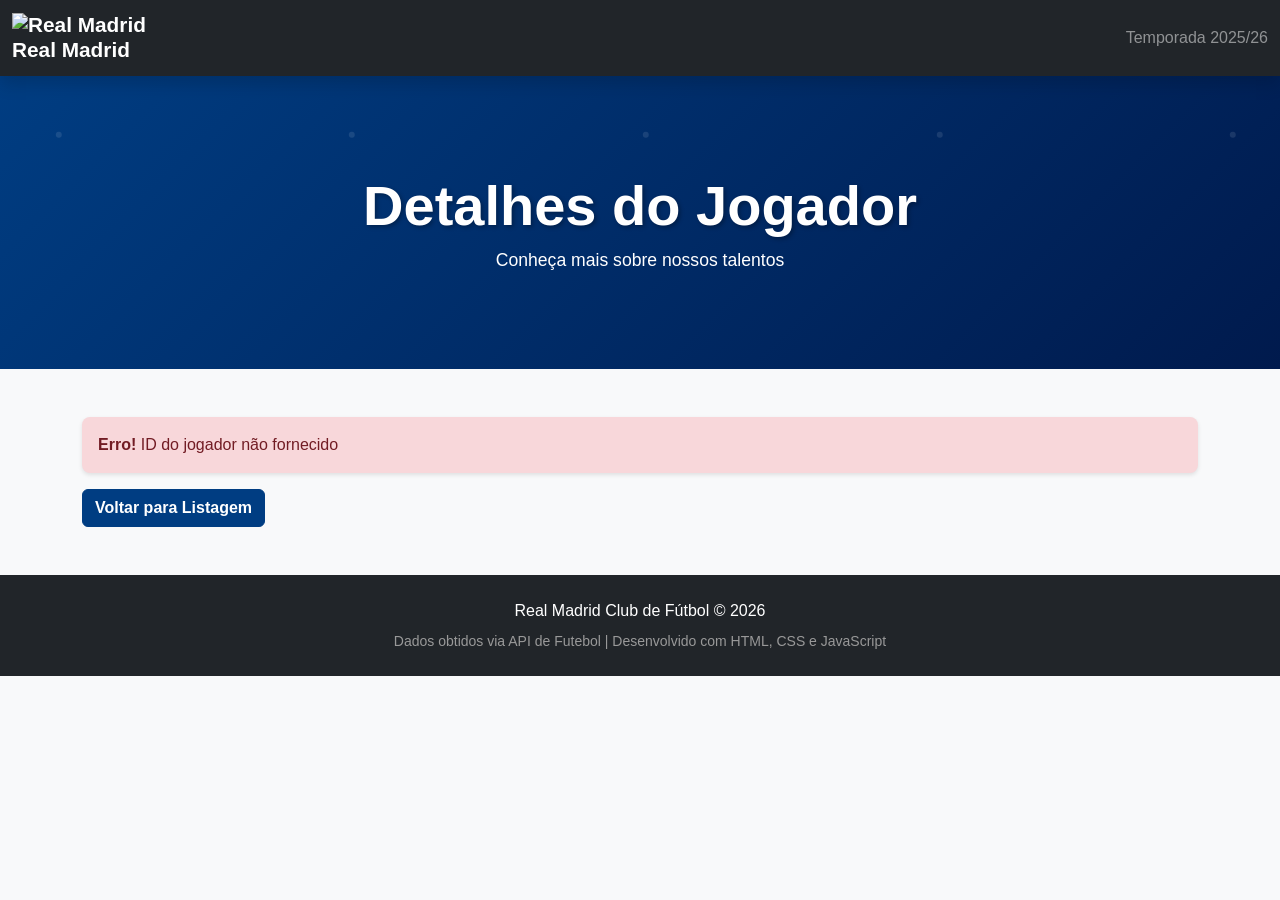
==== detalhes.html @ dc1a7339 "Initial commit: Real Madrid website with players, history, and stats" ====
<!DOCTYPE html>
<html lang="pt-BR">
<head>
    <meta charset="UTF-8">
    <meta name="viewport" content="width=device-width, initial-scale=1.0">
    <title>Detalhes do Jogador - Real Madrid</title>
    <link href="https://cdn.jsdelivr.net/npm/bootstrap@5.3.0/dist/css/bootstrap.min.css" rel="stylesheet">
    <link rel="stylesheet" href="css/style.css">
</head>
<body>
    <!-- Navbar -->
    <nav class="navbar navbar-dark bg-dark sticky-top shadow">
        <div class="container-fluid">
            <a href="index.html" class="navbar-brand mb-0 h1">
                <img src="https://www.realmadrid.com/img/header/escudo.png" alt="Real Madrid" height="45" class="me-2">
                <strong>Real Madrid</strong>
            </a>
            <span class="text-white-50">Temporada 2025/26</span>
        </div>
    </nav>

    <!-- Hero Section -->
    <div class="hero-section">
        <div class="container-fluid text-center py-5">
            <h1 class="display-4 text-white mb-2">Detalhes do Jogador</h1>
            <p class="lead text-white mb-0">Conheça mais sobre nossos talentos</p>
        </div>
    </div>

    <!-- Loading Message -->
    <div id="loading" class="container mt-5 text-center">
        <div class="spinner-border text-primary" role="status">
            <span class="visually-hidden">Carregando...</span>
        </div>
        <p class="mt-2">Carregando detalhes do jogador...</p>
    </div>

    <!-- Error Message -->
    <div id="error" class="container mt-5">
        <div class="alert alert-danger" role="alert">
            <strong>Erro!</strong> <span id="errorMessage"></span>
        </div>
        <a href="index.html" class="btn btn-primary">Voltar para Listagem</a>
    </div>

    <!-- Player Details -->
    <div id="playerDetails" class="container my-5" style="display: none;">
        <div class="row">
            <!-- Player Image and Basic Info -->
            <div class="col-md-4 mb-4">
                <div class="card player-detail-card">
                    <div class="player-detail-image-wrapper">
                        <img id="playerImage" src="https://via.placeholder.com/300x400?text=Indisponível" 
                             class="card-img-top player-detail-image" 
                             alt="Jogador"
                             loading="lazy">
                    </div>
                    <div class="card-body">
                        <h2 id="playerName" class="card-title"></h2>
                        <p class="text-muted mb-3" id="playerPosition"></p>
                        <div class="mb-3">
                            <p class="mb-1"><strong>Número:</strong> <span id="playerNumber">-</span></p>
                            <p class="mb-1"><strong>Altura:</strong> <span id="playerHeight">-</span></p>
                            <p class="mb-1"><strong>Peso:</strong> <span id="playerWeight">-</span></p>
                            <p class="mb-1"><strong>Idade:</strong> <span id="playerAge">-</span></p>
                        </div>
                    </div>
                </div>
            </div>

            <!-- Player Stats and Info -->
            <div class="col-md-8">
                <!-- Personal Info -->
                <div class="card mb-4">
                    <div class="card-header bg-primary text-white">
                        <h5 class="mb-0">Informações Pessoais</h5>
                    </div>
                    <div class="card-body">
                        <div class="row">
                            <div class="col-md-6 mb-3">
                                <p class="mb-1"><strong>Data de Nascimento:</strong></p>
                                <p id="playerBirth">-</p>
                            </div>
                            <div class="col-md-6 mb-3">
                                <p class="mb-1"><strong>Nacionalidade:</strong></p>
                                <p id="playerNationality">-</p>
                            </div>
                            <div class="col-md-6 mb-3">
                                <p class="mb-1"><strong>Pé Preferido:</strong></p>
                                <p id="playerFoot">-</p>
                            </div>
                            <div class="col-md-6 mb-3">
                                <p class="mb-1"><strong>Posição Principal:</strong></p>
                                <p id="playerMainPosition">-</p>
                            </div>
                        </div>
                    </div>
                </div>

                <!-- Career Stats -->
                <div class="card mb-4">
                    <div class="card-header bg-success text-white">
                        <h5 class="mb-0">Estatísticas na Carreira</h5>
                    </div>
                    <div class="card-body">
                        <div class="row text-center">
                            <div class="col-md-3 mb-3">
                                <h4 id="playerApearances" class="text-primary">0</h4>
                                <p class="text-muted">Aparições</p>
                            </div>
                            <div class="col-md-3 mb-3">
                                <h4 id="playerGoals" class="text-success">0</h4>
                                <p class="text-muted">Gols Marcados</p>
                            </div>
                            <div class="col-md-3 mb-3">
                                <h4 id="playerAssists" class="text-info">0</h4>
                                <p class="text-muted">Assistências</p>
                            </div>
                            <div class="col-md-3 mb-3">
                                <h4 id="playerYellowCards" class="text-warning">0</h4>
                                <p class="text-muted">Cartões Amarelos</p>
                            </div>
                        </div>
                    </div>
                </div>

                <!-- About -->
                <div class="card">
                    <div class="card-header bg-info text-white">
                        <h5 class="mb-0">Sobre</h5>
                    </div>
                    <div class="card-body">
                        <p id="playerBio">Jogador do Real Madrid, um dos melhores clubes do mundo. Contribui para as conquistas e história do clube.</p>
                    </div>
                </div>
            </div>
        </div>

        <!-- Back Button -->
        <div class="mt-5">
            <a href="index.html" class="btn btn-primary">← Voltar para Listagem</a>
        </div>
    </div>

    <!-- Footer -->
    <footer class="bg-dark text-white text-center py-4 mt-5">
        <div class="container">
            <p class="mb-2">Real Madrid Club de Fútbol © 2026</p>
            <p class="text-muted small">Dados obtidos via API de Futebol | Desenvolvido com HTML, CSS e JavaScript</p>
        </div>
    </footer>

    <script src="https://cdn.jsdelivr.net/npm/bootstrap@5.3.0/dist/js/bootstrap.bundle.min.js"></script>
    <script src="js/api.js"></script>
    <script src="js/detalhes.js"></script>
</body>
</html>
---- css/style.css ----
/* style.css - Estilos customizados para o projeto Real Madrid */

/**
 * Variáveis CSS
 */
:root {
    --primary-color: #003d82; /* Azul Real Madrid */
    --secondary-color: #fff; /* Branco */
    --accent-color: #ffc400; /* Dourado */
    --dark-color: #1a1a1a;
    --light-color: #f8f9fa;
    --border-radius: 0.5rem;
}

/**
 * Estilos Gerais
 */
body {
    font-family: 'Segoe UI', Tahoma, Geneva, Verdana, sans-serif;
    background-color: var(--light-color);
    color: var(--dark-color);
}

a {
    color: var(--primary-color);
    text-decoration: none;
    transition: color 0.3s ease;
}

a:hover {
    color: var(--accent-color);
}

h1, h2, h3, h4, h5, h6 {
    color: var(--dark-color);
    font-weight: 600;
}

/**
 * Navbar
 */
.navbar {
    box-shadow: 0 2px 4px rgba(0, 0, 0, 0.1);
}

.navbar-brand {
    font-weight: 700;
    font-size: 1.3rem;
    transition: transform 0.3s ease;
}

.navbar-brand:hover {
    transform: scale(1.05);
}

/**
 * Hero Section
 */
.hero-section {
    background: linear-gradient(135deg, var(--primary-color) 0%, #001a4d 100%);
    color: white;
    padding: 3rem 0;
    position: relative;
    overflow: hidden;
}

.hero-section::before {
    content: '';
    position: absolute;
    top: 0;
    left: 0;
    right: 0;
    bottom: 0;
    background-image: 
        url('data:image/svg+xml,<svg xmlns="http://www.w3.org/2000/svg" viewBox="0 0 100 100"><circle cx="20" cy="20" r="1" fill="%23fff" opacity="0.1"/></svg>');
    background-repeat: repeat;
    pointer-events: none;
}

.hero-section h1 {
    color: white;
    text-shadow: 2px 2px 4px rgba(0, 0, 0, 0.3);
    font-weight: 700;
}

.hero-section p {
    font-size: 1.1rem;
}

/**
 * Cards dos Jogadores
 */
.player-card {
    transition: all 0.3s ease;
    border: 1px solid #e0e0e0;
    border-radius: var(--border-radius);
    overflow: hidden;
    box-shadow: 0 2px 8px rgba(0, 0, 0, 0.1);
    display: flex;
    flex-direction: column;
    height: 100%;
    position: relative;
}

.player-card:hover {
    transform: translateY(-8px);
    box-shadow: 0 8px 16px rgba(0, 0, 0, 0.15);
    border-color: var(--accent-color);
}

.position-badge {
    position: absolute;
    top: 10px;
    right: 10px;
    padding: 0.4rem 0.8rem;
    border-radius: 20px;
    font-size: 0.75rem;
    font-weight: 600;
    z-index: 10;
    text-transform: uppercase;
    box-shadow: 0 2px 4px rgba(0, 0, 0, 0.2);
}

.player-image-wrapper {
    width: 100%;
    height: 300px;
    overflow: hidden;
    background: linear-gradient(135deg, #f0f0f0 0%, #e8e8e8 100%);
    position: relative;
}

.player-card .player-image {
    width: 100%;
    height: 100%;
    object-fit: cover;
    transition: transform 0.3s ease;
}

.player-card:hover .player-image {
    transform: scale(1.05);
}

.player-card .card-body {
    padding: 1.5rem;
    flex-grow: 1;
    display: flex;
    flex-direction: column;
}

.player-card .card-title {
    color: var(--primary-color);
    font-weight: 700;
    margin-bottom: 0.25rem;
}

.player-card .card-text {
    font-size: 0.9rem;
}

.player-stats {
    display: flex;
    gap: 0.5rem;
    flex-wrap: wrap;
    margin-top: 0.75rem;
}

.player-stats .badge {
    font-weight: 600;
    padding: 0.4rem 0.7rem;
    font-size: 0.8rem;
}

/**
 * Stats Row nos Cards
 */
.stats-row {
    display: grid;
    grid-template-columns: repeat(3, 1fr);
    gap: 1rem;
    text-align: center;
    padding: 1rem 0;
    border-top: 1px solid #e0e0e0;
    border-bottom: 1px solid #e0e0e0;
    margin: 1rem 0;
}

.stat-item {
    display: flex;
    flex-direction: column;
    gap: 0.25rem;
}

.stat-value {
    font-size: 1.5rem;
    font-weight: 700;
    color: var(--primary-color);
}

.stat-label {
    font-size: 0.75rem;
    color: #666;
    text-transform: uppercase;
    font-weight: 600;
}

/**
 * Botões
 */
.btn-primary {
    background-color: var(--primary-color);
    border-color: var(--primary-color);
    font-weight: 600;
    transition: all 0.3s ease;
}

.btn-primary:hover {
    background-color: var(--accent-color);
    border-color: var(--accent-color);
    color: var(--dark-color);
    transform: scale(1.05);
}

.btn-primary:focus,
.btn-primary:active {
    background-color: #002855;
    border-color: #002855;
}

/**
 * Cards de Informação
 */
.card {
    border: 1px solid #e0e0e0;
    border-radius: var(--border-radius);
    box-shadow: 0 2px 4px rgba(0, 0, 0, 0.05);
    transition: box-shadow 0.3s ease;
}

.card:hover {
    box-shadow: 0 4px 8px rgba(0, 0, 0, 0.1);
}

.card-header {
    border-bottom: 2px solid rgba(255, 255, 255, 0.2);
    font-weight: 600;
}

.card-header.bg-primary {
    background-color: var(--primary-color) !important;
}

.card-header.bg-success {
    background-color: #28a745 !important;
}

.card-header.bg-info {
    background-color: #17a2b8 !important;
}

/**
 * Alertas
 */
.alert {
    border-radius: var(--border-radius);
    border: none;
    box-shadow: 0 2px 4px rgba(0, 0, 0, 0.1);
}

.alert-danger {
    background-color: #f8d7da;
    color: #721c24;
}

/**
 * Loading Spinner
 */
.spinner-border {
    color: var(--primary-color);
    width: 3rem;
    height: 3rem;
}

/**
 * Footer
 */
footer {
    background-color: var(--dark-color);
    color: white;
    margin-top: 5rem;
}

footer p {
    margin: 0;
}

footer .text-muted {
    color: #999 !important;
}

/**
 * Página de Detalhes
 */
.player-detail-card {
    box-shadow: 0 4px 8px rgba(0, 0, 0, 0.15);
}

.player-detail-image-wrapper {
    width: 100%;
    height: 400px;
    overflow: hidden;
    background: linear-gradient(135deg, #f0f0f0 0%, #e8e8e8 100%);
}

.player-detail-image {
    width: 100%;
    height: 100%;
    object-fit: cover;
    display: block;
}

/**
 * Responsividade
 */
@media (max-width: 768px) {
    .hero-section {
        padding: 2rem 0;
    }

    .hero-section h1 {
        font-size: 2rem;
    }

    .hero-section p {
        font-size: 0.95rem;
    }

    .player-card .player-image {
        height: 250px;
    }

    .player-detail-image-wrapper {
        height: 300px;
    }

    .stats-row {
        gap: 0.5rem;
    }

    .stat-value {
        font-size: 1.25rem;
    }

    .stat-label {
        font-size: 0.7rem;
    }

    .container-fluid {
        padding-left: 1rem;
        padding-right: 1rem;
    }
}

@media (max-width: 576px) {
    .hero-section h1 {
        font-size: 1.5rem;
    }

    .hero-section p {
        font-size: 0.9rem;
    }

    .navbar-brand {
        font-size: 1rem;
    }

    .player-card {
        margin-bottom: 1rem;
    }

    .player-card .player-image {
        height: 200px;
    }

    .player-detail-image-wrapper {
        height: 250px;
    }

    .card-body {
        padding: 1rem;
    }

    .card-title {
        font-size: 1rem;
    }

    .stats-row {
        grid-template-columns: repeat(3, 1fr);
        gap: 0.25rem;
    }

    .card-header h5 {
        font-size: 1rem;
    }
}

/**
 * Utilitários
 */
.text-justify {
    text-align: justify;
}

.transition-smooth {
    transition: all 0.3s ease;
}

.shadow-sm {
    box-shadow: 0 1px 3px rgba(0, 0, 0, 0.1);
}

.shadow {
    box-shadow: 0 2px 8px rgba(0, 0, 0, 0.15);
}

/**
 * Animações
 */
@keyframes fadeIn {
    from {
        opacity: 0;
        transform: translateY(10px);
    }
    to {
        opacity: 1;
        transform: translateY(0);
    }
}

.fade-in {
    animation: fadeIn 0.5s ease;
}

.card {
    animation: fadeIn 0.5s ease;
}

/**
 * Melhorias de acessibilidade
 */
.btn:focus {
    outline: 2px solid var(--accent-color);
    outline-offset: 2px;
}

a:focus {
    outline: 2px solid var(--primary-color);
    outline-offset: 2px;
}

img {
    max-width: 100%;
    height: auto;
    display: block;
}

.card img {
    background-color: #f0f0f0;
}
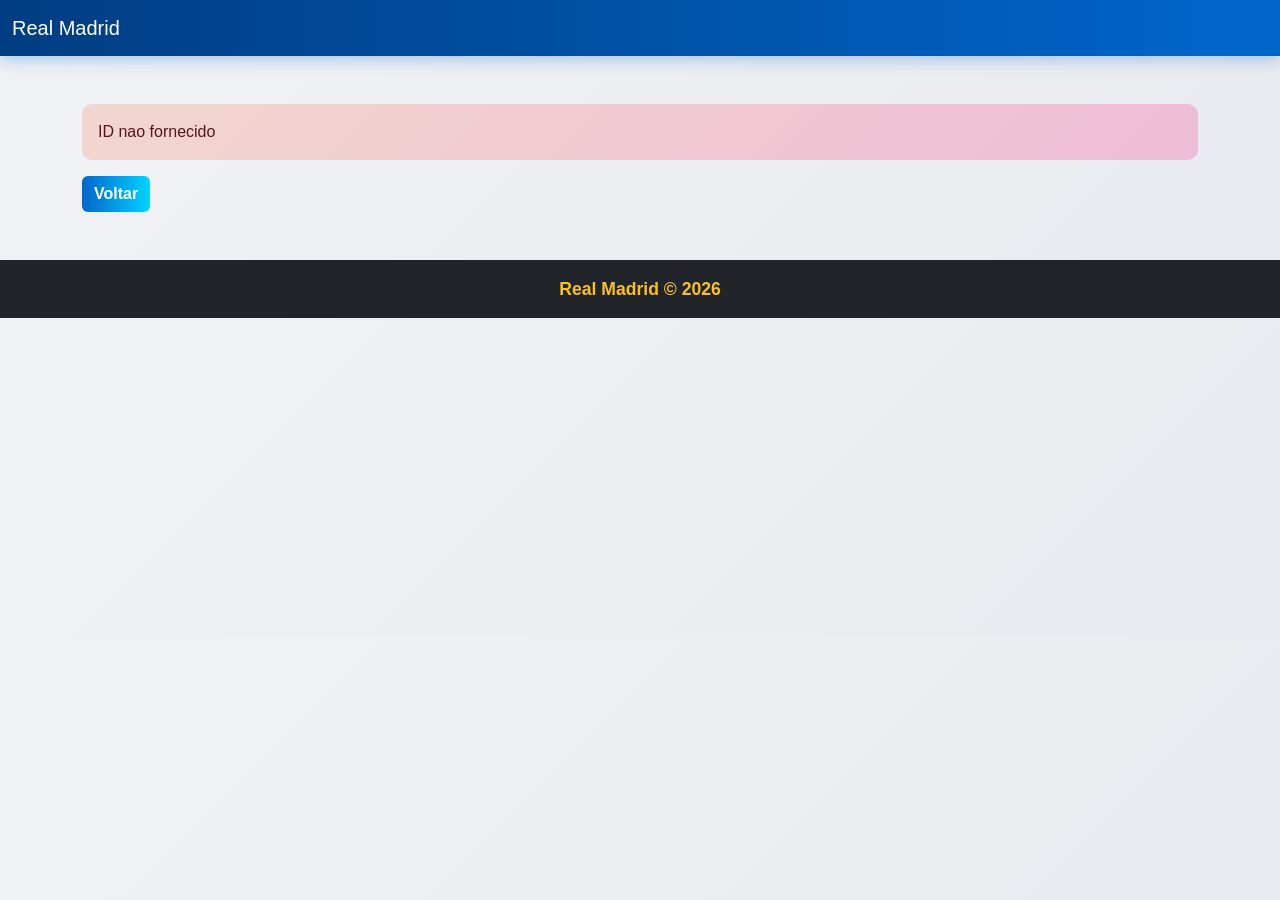
==== commit bf1bae10: "Redesign UI colorido e moderno com 12 jogadores e fotos em gradiente" ====
--- a/detalhes.html
+++ b/detalhes.html
@@ -3,151 +3,60 @@
 <head>
     <meta charset="UTF-8">
     <meta name="viewport" content="width=device-width, initial-scale=1.0">
-    <title>Detalhes do Jogador - Real Madrid</title>
+    <title>Detalhes - Real Madrid</title>
     <link href="https://cdn.jsdelivr.net/npm/bootstrap@5.3.0/dist/css/bootstrap.min.css" rel="stylesheet">
     <link rel="stylesheet" href="css/style.css">
 </head>
 <body>
-    <!-- Navbar -->
-    <nav class="navbar navbar-dark bg-dark sticky-top shadow">
+    <nav class="navbar navbar-dark bg-dark">
         <div class="container-fluid">
-            <a href="index.html" class="navbar-brand mb-0 h1">
-                <img src="https://www.realmadrid.com/img/header/escudo.png" alt="Real Madrid" height="45" class="me-2">
-                <strong>Real Madrid</strong>
-            </a>
-            <span class="text-white-50">Temporada 2025/26</span>
+            <a href="index.html" class="navbar-brand">Real Madrid</a>
         </div>
     </nav>
 
-    <!-- Hero Section -->
-    <div class="hero-section">
-        <div class="container-fluid text-center py-5">
-            <h1 class="display-4 text-white mb-2">Detalhes do Jogador</h1>
-            <p class="lead text-white mb-0">Conheça mais sobre nossos talentos</p>
+    <div id="loading" class="container mt-5 text-center">
+        <p>Carregando...</p>
+    </div>
+
+    <div id="error" class="container mt-5" style="display: none;">
+        <div class="alert alert-danger">
+            <span id="errorMessage"></span>
+        </div>
+        <a href="index.html" class="btn btn-primary">Voltar</a>
+    </div>
+
+    <div id="playerDetails" class="container my-5" style="display: none;">
+        <div class="row">
+            <div class="col-md-3">
+                <img id="playerImage" src="" class="img-fluid rounded" alt="Jogador">
+            </div>
+            <div class="col-md-9">
+                <h2 id="playerName"></h2>
+                <p id="playerPosition" class="text-muted mb-3"></p>
+                <div class="row">
+                    <div class="col-md-6">
+                        <p><strong>Número:</strong> <span id="playerNumber">-</span></p>
+                        <p><strong>Nacionalidade:</strong> <span id="playerNationality">-</span></p>
+                        <p><strong>Altura:</strong> <span id="playerHeight">-</span></p>
+                    </div>
+                    <div class="col-md-6">
+                        <p><strong>Nascimento:</strong> <span id="playerBirth">-</span></p>
+                        <p><strong>Pé:</strong> <span id="playerFoot">-</span></p>
+                        <p><strong>Idade:</strong> <span id="playerAge">-</span></p>
+                    </div>
+                </div>
+                <hr>
+                <h5>Estatísticas</h5>
+                <p>Aparições: <span id="playerApearances">0</span> | Gols: <span id="playerGoals">0</span> | Assistências: <span id="playerAssists">0</span></p>
+            </div>
+        </div>
+        <div class="mt-4">
+            <a href="index.html" class="btn btn-primary">Voltar</a>
         </div>
     </div>
 
-    <!-- Loading Message -->
-    <div id="loading" class="container mt-5 text-center">
-        <div class="spinner-border text-primary" role="status">
-            <span class="visually-hidden">Carregando...</span>
-        </div>
-        <p class="mt-2">Carregando detalhes do jogador...</p>
-    </div>
-
-    <!-- Error Message -->
-    <div id="error" class="container mt-5">
-        <div class="alert alert-danger" role="alert">
-            <strong>Erro!</strong> <span id="errorMessage"></span>
-        </div>
-        <a href="index.html" class="btn btn-primary">Voltar para Listagem</a>
-    </div>
-
-    <!-- Player Details -->
-    <div id="playerDetails" class="container my-5" style="display: none;">
-        <div class="row">
-            <!-- Player Image and Basic Info -->
-            <div class="col-md-4 mb-4">
-                <div class="card player-detail-card">
-                    <div class="player-detail-image-wrapper">
-                        <img id="playerImage" src="https://via.placeholder.com/300x400?text=Indisponível" 
-                             class="card-img-top player-detail-image" 
-                             alt="Jogador"
-                             loading="lazy">
-                    </div>
-                    <div class="card-body">
-                        <h2 id="playerName" class="card-title"></h2>
-                        <p class="text-muted mb-3" id="playerPosition"></p>
-                        <div class="mb-3">
-                            <p class="mb-1"><strong>Número:</strong> <span id="playerNumber">-</span></p>
-                            <p class="mb-1"><strong>Altura:</strong> <span id="playerHeight">-</span></p>
-                            <p class="mb-1"><strong>Peso:</strong> <span id="playerWeight">-</span></p>
-                            <p class="mb-1"><strong>Idade:</strong> <span id="playerAge">-</span></p>
-                        </div>
-                    </div>
-                </div>
-            </div>
-
-            <!-- Player Stats and Info -->
-            <div class="col-md-8">
-                <!-- Personal Info -->
-                <div class="card mb-4">
-                    <div class="card-header bg-primary text-white">
-                        <h5 class="mb-0">Informações Pessoais</h5>
-                    </div>
-                    <div class="card-body">
-                        <div class="row">
-                            <div class="col-md-6 mb-3">
-                                <p class="mb-1"><strong>Data de Nascimento:</strong></p>
-                                <p id="playerBirth">-</p>
-                            </div>
-                            <div class="col-md-6 mb-3">
-                                <p class="mb-1"><strong>Nacionalidade:</strong></p>
-                                <p id="playerNationality">-</p>
-                            </div>
-                            <div class="col-md-6 mb-3">
-                                <p class="mb-1"><strong>Pé Preferido:</strong></p>
-                                <p id="playerFoot">-</p>
-                            </div>
-                            <div class="col-md-6 mb-3">
-                                <p class="mb-1"><strong>Posição Principal:</strong></p>
-                                <p id="playerMainPosition">-</p>
-                            </div>
-                        </div>
-                    </div>
-                </div>
-
-                <!-- Career Stats -->
-                <div class="card mb-4">
-                    <div class="card-header bg-success text-white">
-                        <h5 class="mb-0">Estatísticas na Carreira</h5>
-                    </div>
-                    <div class="card-body">
-                        <div class="row text-center">
-                            <div class="col-md-3 mb-3">
-                                <h4 id="playerApearances" class="text-primary">0</h4>
-                                <p class="text-muted">Aparições</p>
-                            </div>
-                            <div class="col-md-3 mb-3">
-                                <h4 id="playerGoals" class="text-success">0</h4>
-                                <p class="text-muted">Gols Marcados</p>
-                            </div>
-                            <div class="col-md-3 mb-3">
-                                <h4 id="playerAssists" class="text-info">0</h4>
-                                <p class="text-muted">Assistências</p>
-                            </div>
-                            <div class="col-md-3 mb-3">
-                                <h4 id="playerYellowCards" class="text-warning">0</h4>
-                                <p class="text-muted">Cartões Amarelos</p>
-                            </div>
-                        </div>
-                    </div>
-                </div>
-
-                <!-- About -->
-                <div class="card">
-                    <div class="card-header bg-info text-white">
-                        <h5 class="mb-0">Sobre</h5>
-                    </div>
-                    <div class="card-body">
-                        <p id="playerBio">Jogador do Real Madrid, um dos melhores clubes do mundo. Contribui para as conquistas e história do clube.</p>
-                    </div>
-                </div>
-            </div>
-        </div>
-
-        <!-- Back Button -->
-        <div class="mt-5">
-            <a href="index.html" class="btn btn-primary">← Voltar para Listagem</a>
-        </div>
-    </div>
-
-    <!-- Footer -->
-    <footer class="bg-dark text-white text-center py-4 mt-5">
-        <div class="container">
-            <p class="mb-2">Real Madrid Club de Fútbol © 2026</p>
-            <p class="text-muted small">Dados obtidos via API de Futebol | Desenvolvido com HTML, CSS e JavaScript</p>
-        </div>
+    <footer class="bg-dark text-white text-center py-3 mt-5">
+        <p class="mb-0">Real Madrid © 2026</p>
     </footer>
 
     <script src="https://cdn.jsdelivr.net/npm/bootstrap@5.3.0/dist/js/bootstrap.bundle.min.js"></script>
--- a/css/style.css
+++ b/css/style.css
@@ -1,111 +1,53 @@
-/* style.css - Estilos customizados para o projeto Real Madrid */
-
-/**
- * Variáveis CSS
- */
 :root {
-    --primary-color: #003d82; /* Azul Real Madrid */
-    --secondary-color: #fff; /* Branco */
-    --accent-color: #ffc400; /* Dourado */
-    --dark-color: #1a1a1a;
-    --light-color: #f8f9fa;
-    --border-radius: 0.5rem;
-}
-
-/**
- * Estilos Gerais
- */
+    --primary: #003d82;
+    --accent: #ff6b35;
+    --dark: #1a1a1a;
+    --light: #f0f2f5;
+    --blue: #0066cc;
+    --green: #2ecc71;
+    --pink: #ff006e;
+    --purple: #7c3aed;
+    --yellow: #fbbf24;
+}
+
 body {
-    font-family: 'Segoe UI', Tahoma, Geneva, Verdana, sans-serif;
-    background-color: var(--light-color);
-    color: var(--dark-color);
+    font-family: 'Segoe UI', sans-serif;
+    background: linear-gradient(135deg, #f0f2f5 0%, #e8eaef 100%);
+    color: var(--dark);
 }
 
 a {
-    color: var(--primary-color);
+    color: var(--primary);
     text-decoration: none;
-    transition: color 0.3s ease;
-}
-
-a:hover {
-    color: var(--accent-color);
 }
 
 h1, h2, h3, h4, h5, h6 {
-    color: var(--dark-color);
+    color: var(--dark);
     font-weight: 600;
 }
 
-/**
- * Navbar
- */
 .navbar {
-    box-shadow: 0 2px 4px rgba(0, 0, 0, 0.1);
-}
-
-.navbar-brand {
-    font-weight: 700;
-    font-size: 1.3rem;
-    transition: transform 0.3s ease;
-}
-
-.navbar-brand:hover {
-    transform: scale(1.05);
-}
-
-/**
- * Hero Section
- */
-.hero-section {
-    background: linear-gradient(135deg, var(--primary-color) 0%, #001a4d 100%);
-    color: white;
-    padding: 3rem 0;
-    position: relative;
+    background: linear-gradient(90deg, #003d82 0%, #0066cc 100%) !important;
+    box-shadow: 0 4px 15px rgba(0,102,204,0.3);
+}
+
+.player-card {
+    border: none;
     overflow: hidden;
-}
-
-.hero-section::before {
-    content: '';
-    position: absolute;
-    top: 0;
-    left: 0;
-    right: 0;
-    bottom: 0;
-    background-image: 
-        url('data:image/svg+xml,<svg xmlns="http://www.w3.org/2000/svg" viewBox="0 0 100 100"><circle cx="20" cy="20" r="1" fill="%23fff" opacity="0.1"/></svg>');
-    background-repeat: repeat;
-    pointer-events: none;
-}
-
-.hero-section h1 {
-    color: white;
-    text-shadow: 2px 2px 4px rgba(0, 0, 0, 0.3);
-    font-weight: 700;
-}
-
-.hero-section p {
-    font-size: 1.1rem;
-}
-
-/**
- * Cards dos Jogadores
- */
-.player-card {
-    transition: all 0.3s ease;
-    border: 1px solid #e0e0e0;
-    border-radius: var(--border-radius);
-    overflow: hidden;
-    box-shadow: 0 2px 8px rgba(0, 0, 0, 0.1);
+    background: white;
+    box-shadow: 0 4px 15px rgba(0,0,0,0.08);
     display: flex;
     flex-direction: column;
     height: 100%;
-    position: relative;
+    transition: all 0.3s;
+    border-radius: 12px;
+    border-top: 4px solid #0066cc;
 }
 
 .player-card:hover {
     transform: translateY(-8px);
-    box-shadow: 0 8px 16px rgba(0, 0, 0, 0.15);
-    border-color: var(--accent-color);
+    box-shadow: 0 12px 24px rgba(0,102,204,0.2);
+    border-top-color: #ff6b35;
 }
 
 .position-badge {
@@ -113,356 +55,150 @@
     top: 10px;
     right: 10px;
     padding: 0.4rem 0.8rem;
-    border-radius: 20px;
-    font-size: 0.75rem;
-    font-weight: 600;
+    border-radius: 25px;
+    font-size: 0.7rem;
+    font-weight: 700;
     z-index: 10;
     text-transform: uppercase;
-    box-shadow: 0 2px 4px rgba(0, 0, 0, 0.2);
+    background: rgba(0,0,0,0.7) !important;
+    color: white !important;
 }
 
 .player-image-wrapper {
     width: 100%;
-    height: 300px;
+    height: 260px;
     overflow: hidden;
-    background: linear-gradient(135deg, #f0f0f0 0%, #e8e8e8 100%);
+    background: linear-gradient(135deg, #0066cc 0%, #00d4ff 100%);
     position: relative;
 }
 
-.player-card .player-image {
+.player-image {
     width: 100%;
     height: 100%;
     object-fit: cover;
-    transition: transform 0.3s ease;
+    transition: transform 0.3s;
 }
 
 .player-card:hover .player-image {
     transform: scale(1.05);
 }
 
-.player-card .card-body {
-    padding: 1.5rem;
+.card-body {
+    padding: 1.2rem;
     flex-grow: 1;
-    display: flex;
-    flex-direction: column;
-}
-
-.player-card .card-title {
-    color: var(--primary-color);
-    font-weight: 700;
-    margin-bottom: 0.25rem;
-}
-
-.player-card .card-text {
-    font-size: 0.9rem;
-}
-
-.player-stats {
-    display: flex;
-    gap: 0.5rem;
-    flex-wrap: wrap;
-    margin-top: 0.75rem;
-}
-
-.player-stats .badge {
-    font-weight: 600;
-    padding: 0.4rem 0.7rem;
-    font-size: 0.8rem;
-}
-
-/**
- * Stats Row nos Cards
- */
+    background: linear-gradient(to bottom, #fff 0%, #f8f9fa 100%);
+}
+
+.card-title {
+    color: #003d82;
+    font-weight: 800;
+    margin-bottom: 0.5rem;
+    font-size: 1.1rem;
+}
+
 .stats-row {
     display: grid;
     grid-template-columns: repeat(3, 1fr);
-    gap: 1rem;
+    gap: 0.8rem;
     text-align: center;
-    padding: 1rem 0;
-    border-top: 1px solid #e0e0e0;
-    border-bottom: 1px solid #e0e0e0;
-    margin: 1rem 0;
+    padding: 1rem 0 0 0;
+    border-top: 2px solid #e0e0e0;
+    margin-top: 0.8rem;
 }
 
 .stat-item {
-    display: flex;
-    flex-direction: column;
-    gap: 0.25rem;
+    background: linear-gradient(135deg, rgba(0,102,204,0.1) 0%, rgba(255,107,53,0.1) 100%);
+    padding: 0.6rem;
+    border-radius: 8px;
 }
 
 .stat-value {
-    font-size: 1.5rem;
-    font-weight: 700;
-    color: var(--primary-color);
+    font-size: 1.3rem;
+    font-weight: 800;
+    color: #0066cc;
 }
 
 .stat-label {
-    font-size: 0.75rem;
+    font-size: 0.7rem;
     color: #666;
     text-transform: uppercase;
     font-weight: 600;
 }
 
-/**
- * Botões
- */
 .btn-primary {
-    background-color: var(--primary-color);
-    border-color: var(--primary-color);
+    background: linear-gradient(90deg, #0066cc 0%, #00d4ff 100%);
+    border: none;
+    font-weight: 700;
+    color: white;
+}
+
+.btn-primary:hover {
+    background: linear-gradient(90deg, #0050a0 0%, #00a0cc 100%);
+    color: white;
+    transform: translateY(-2px);
+    box-shadow: 0 4px 12px rgba(0,102,204,0.3);
+}
+
+.card {
+    border: none;
+    box-shadow: 0 4px 12px rgba(0,0,0,0.08);
+    border-radius: 12px;
+}
+
+.bg-dark h1 {
+    color: #ffffff;
+    font-weight: 900;
+    font-size: 2.8rem;
+    text-shadow: 0 2px 8px rgba(0,102,204,0.3);
+    letter-spacing: 2px;
+}
+
+.bg-dark p {
+    color: #fbbf24;
+    font-size: 1.1rem;
     font-weight: 600;
-    transition: all 0.3s ease;
-}
-
-.btn-primary:hover {
-    background-color: var(--accent-color);
-    border-color: var(--accent-color);
-    color: var(--dark-color);
-    transform: scale(1.05);
-}
-
-.btn-primary:focus,
-.btn-primary:active {
-    background-color: #002855;
-    border-color: #002855;
-}
-
-/**
- * Cards de Informação
- */
-.card {
-    border: 1px solid #e0e0e0;
-    border-radius: var(--border-radius);
-    box-shadow: 0 2px 4px rgba(0, 0, 0, 0.05);
-    transition: box-shadow 0.3s ease;
-}
-
-.card:hover {
-    box-shadow: 0 4px 8px rgba(0, 0, 0, 0.1);
-}
-
-.card-header {
-    border-bottom: 2px solid rgba(255, 255, 255, 0.2);
-    font-weight: 600;
-}
-
-.card-header.bg-primary {
-    background-color: var(--primary-color) !important;
-}
-
-.card-header.bg-success {
-    background-color: #28a745 !important;
-}
-
-.card-header.bg-info {
-    background-color: #17a2b8 !important;
-}
-
-/**
- * Alertas
- */
+}
+
+.player-image {
+    background: linear-gradient(135deg, #0066cc 0%, #00d4ff 100%);
+    display: flex;
+    align-items: center;
+    justify-content: center;
+    font-size: 3rem;
+    color: white;
+    font-weight: 800;
+}
+
+.player-image[alt]::before {
+    content: attr(alt);
+    position: absolute;
+    top: 50%;
+    left: 50%;
+    transform: translate(-50%, -50%);
+    font-size: 1.2rem;
+    font-weight: bold;
+}
+
 .alert {
-    border-radius: var(--border-radius);
-    border: none;
-    box-shadow: 0 2px 4px rgba(0, 0, 0, 0.1);
-}
-
-.alert-danger {
-    background-color: #f8d7da;
-    color: #721c24;
-}
-
-/**
- * Loading Spinner
- */
-.spinner-border {
-    color: var(--primary-color);
-    width: 3rem;
-    height: 3rem;
-}
-
-/**
- * Footer
- */
+    border-radius: 10px;
+    border: none;
+    background: linear-gradient(135deg, rgba(255,107,53,0.2) 0%, rgba(255,0,110,0.2) 100%);
+}
+
 footer {
-    background-color: var(--dark-color);
-    color: white;
-    margin-top: 5rem;
-}
-
-footer p {
-    margin: 0;
-}
-
-footer .text-muted {
-    color: #999 !important;
-}
-
-/**
- * Página de Detalhes
- */
-.player-detail-card {
-    box-shadow: 0 4px 8px rgba(0, 0, 0, 0.15);
-}
-
-.player-detail-image-wrapper {
-    width: 100%;
-    height: 400px;
-    overflow: hidden;
-    background: linear-gradient(135deg, #f0f0f0 0%, #e8e8e8 100%);
-}
-
-.player-detail-image {
-    width: 100%;
-    height: 100%;
-    object-fit: cover;
-    display: block;
-}
-
-/**
- * Responsividade
- */
+    background-color: var(--dark);
+    color: white;
+    margin-top: 2rem;
+}
+
 @media (max-width: 768px) {
-    .hero-section {
-        padding: 2rem 0;
-    }
-
-    .hero-section h1 {
-        font-size: 2rem;
-    }
-
-    .hero-section p {
-        font-size: 0.95rem;
-    }
-
-    .player-card .player-image {
-        height: 250px;
-    }
-
-    .player-detail-image-wrapper {
-        height: 300px;
-    }
-
-    .stats-row {
-        gap: 0.5rem;
-    }
-
-    .stat-value {
-        font-size: 1.25rem;
-    }
-
-    .stat-label {
-        font-size: 0.7rem;
-    }
-
-    .container-fluid {
-        padding-left: 1rem;
-        padding-right: 1rem;
-    }
+    .player-image-wrapper { height: 150px; }
+    .stat-value { font-size: 1rem; }
+    .stat-label { font-size: 0.6rem; }
 }
 
 @media (max-width: 576px) {
-    .hero-section h1 {
-        font-size: 1.5rem;
-    }
-
-    .hero-section p {
-        font-size: 0.9rem;
-    }
-
-    .navbar-brand {
-        font-size: 1rem;
-    }
-
-    .player-card {
-        margin-bottom: 1rem;
-    }
-
-    .player-card .player-image {
-        height: 200px;
-    }
-
-    .player-detail-image-wrapper {
-        height: 250px;
-    }
-
-    .card-body {
-        padding: 1rem;
-    }
-
-    .card-title {
-        font-size: 1rem;
-    }
-
-    .stats-row {
-        grid-template-columns: repeat(3, 1fr);
-        gap: 0.25rem;
-    }
-
-    .card-header h5 {
-        font-size: 1rem;
-    }
-}
-
-/**
- * Utilitários
- */
-.text-justify {
-    text-align: justify;
-}
-
-.transition-smooth {
-    transition: all 0.3s ease;
-}
-
-.shadow-sm {
-    box-shadow: 0 1px 3px rgba(0, 0, 0, 0.1);
-}
-
-.shadow {
-    box-shadow: 0 2px 8px rgba(0, 0, 0, 0.15);
-}
-
-/**
- * Animações
- */
-@keyframes fadeIn {
-    from {
-        opacity: 0;
-        transform: translateY(10px);
-    }
-    to {
-        opacity: 1;
-        transform: translateY(0);
-    }
-}
-
-.fade-in {
-    animation: fadeIn 0.5s ease;
-}
-
-.card {
-    animation: fadeIn 0.5s ease;
-}
-
-/**
- * Melhorias de acessibilidade
- */
-.btn:focus {
-    outline: 2px solid var(--accent-color);
-    outline-offset: 2px;
-}
-
-a:focus {
-    outline: 2px solid var(--primary-color);
-    outline-offset: 2px;
-}
-
-img {
-    max-width: 100%;
-    height: auto;
-    display: block;
-}
-
-.card img {
-    background-color: #f0f0f0;
-}
+    .player-card { margin-bottom: 1rem; }
+    .player-image-wrapper { height: 120px; }
+    .card-body { padding: 0.75rem; }
+}
